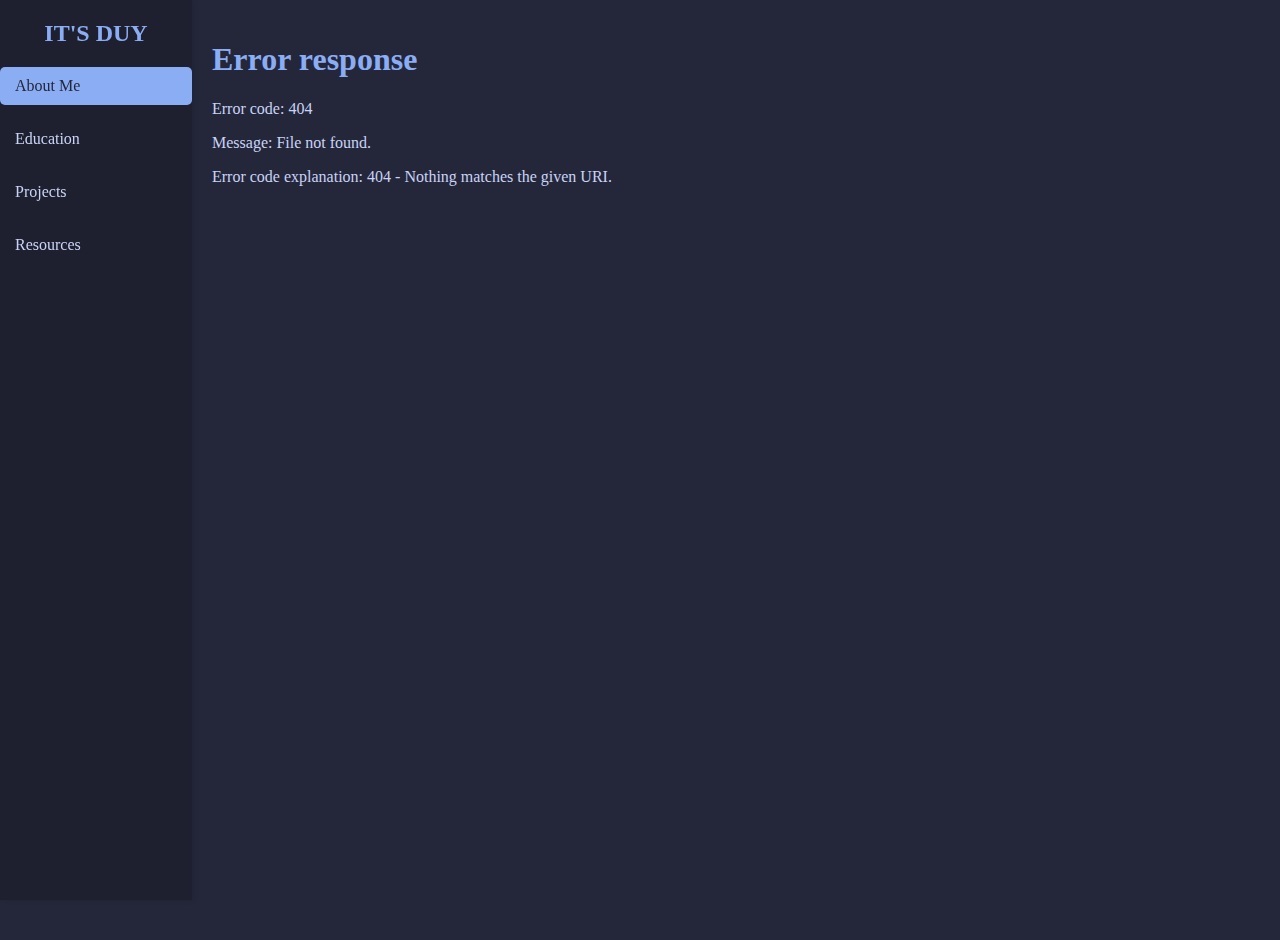
==== src/public/index.html @ a600cf6a "init" ====
<!doctype html>
<html lang="en">
  <head>
    <!-- Thiết lập mã hóa ký tự cho trang web, sử dụng UTF-8 -->
    <meta charset="UTF-8" />

    <!-- Đảm bảo trang web hiển thị tốt trên các thiết bị di động -->
    <meta name="viewport" content="width=device-width, initial-scale=1.0" />

    <!-- Tiêu đề của trang web sẽ hiển thị trên tab trình duyệt -->
    <title>Duy's Website</title>

    <!-- Liên kết tới file CSS để tạo kiểu cho trang web -->
    <link rel="stylesheet" href="../css/style.css" />
  </head>
  <body>
    <!-- Phần bên trái của trang, chứa mục lục điều hướng -->
    <div class="sidebar">
      <h2 style="text-align: center">IT'S DUY</h2>
      <ul>
        <!-- Liên kết tới các mục khác nhau của trang web -->
        <li>
          <a href="#about" data-file="./about/about.html">About Me</a>
        </li>
        <li>
          <a href="#education" data-file="./edu/edu-main.html">Education</a>
        </li>
        <li>
          <a href="#projects" data-file="./project/prj-main.html">Projects</a>
        </li>
        <li>
          <a href="#resources" data-file="./resource/rs-main.html">Resources</a>
        </li>
      </ul>
    </div>

    <!-- Phần bên phải của trang, nơi hiển thị nội dung của từng mục -->
    <div id="content" class="content">
      <h1>Welcome!</h1>
      <p>This is where the content for each section will appear.</p>
    </div>

    <!-- Liên kết tới file JavaScript để thêm tính năng tương tác -->
    <script src="../js/scripts.js"></script>
  </body>
</html>
---- src/css/style.css ----
/* Catppuccin Macchiato Theme Colors */
:root {
  --surface0: #24273a; /* Background */
  --surface1: #1e2030; /* Sidebar background */
  --surface2: #1a1b26; /* Sidebar hover */
  --text: #cad3f5; /* Main text */
  --accent: #8aadf4; /* Highlight */
  --accent-hover: #ed8796; /* Highlight hover */
}

/* Reset */
body,
html {
  margin: 0;
  padding: 0;
  font-family: "Garamond", serif;
  background-color: var(--surface0);
  color: var(--text);
}

/* Sidebar */
.sidebar {
  width: 15%;
  height: 100vh;
  position: fixed;
  background-color: var(--surface1);
  padding: 0;
  box-shadow: 2px 0 5px rgba(0, 0, 0, 0.1);
}

.sidebar ul {
  list-style-type: none;
  padding: 0;
}

.sidebar ul li {
  margin: 15px 0;
}

.sidebar ul li a {
  color: var(--text);
  text-decoration: none;
  padding: 10px 15px;
  display: block;
  border-radius: 5px;
}

.sidebar ul li a:hover {
  background-color: var(--surface2);
}

/* Active Link */
.sidebar ul li a.active {
  background-color: var(--accent);
  color: var(--surface0);
}

/* Content */
.content {
  margin-left: 15%;
  padding: 20px;
  background-color: var(--surface0);
  height: 100vh;
  overflow-y: auto;
}

/* Headings */
h1,
h2,
h3,
h4,
h5,
h6 {
  color: var(--accent);
}
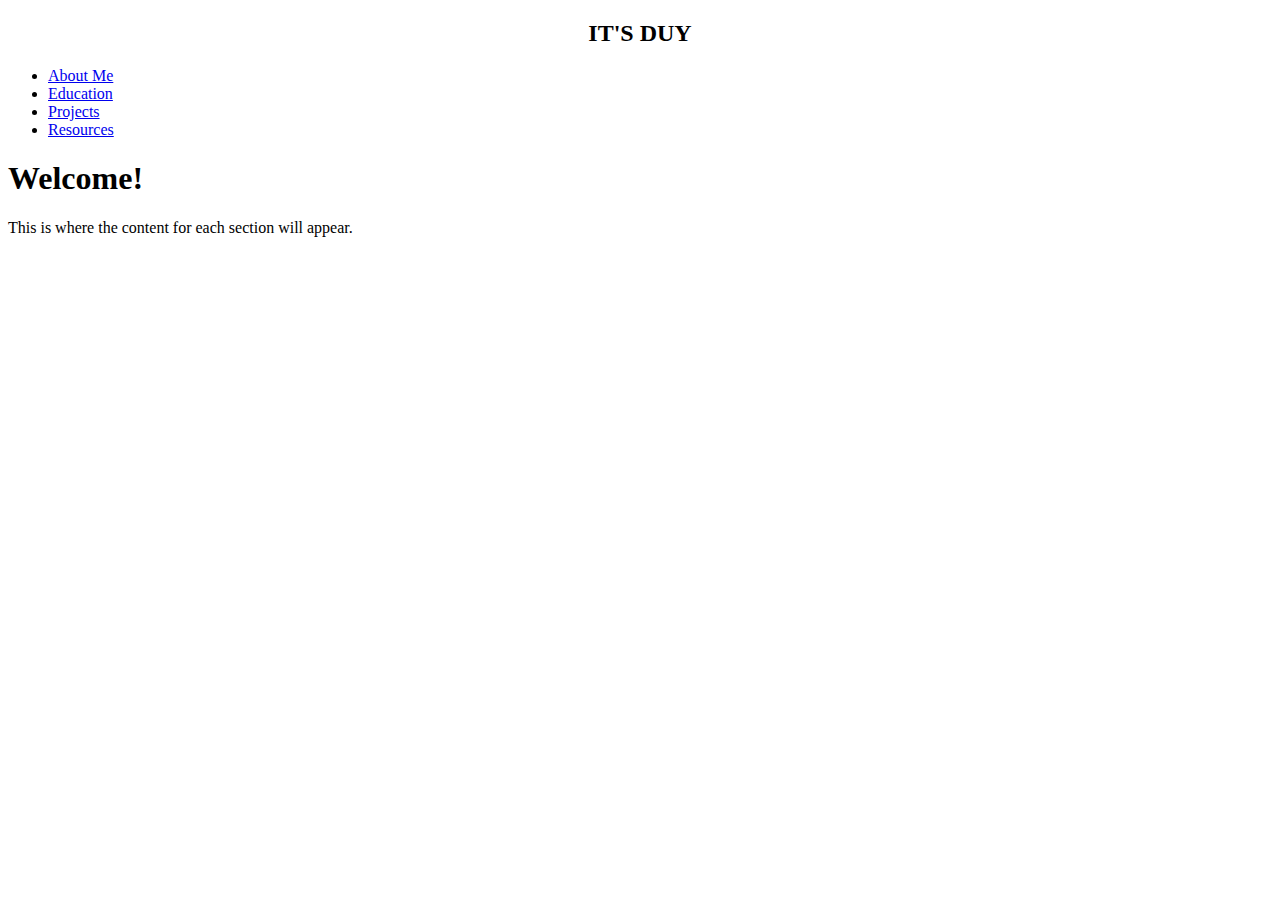
==== commit cf5d0d9d: "init website" ====
--- a/src/public/index.html
+++ b/src/public/index.html
@@ -11,7 +11,7 @@
     <title>Duy's Website</title>
 
     <!-- Liên kết tới file CSS để tạo kiểu cho trang web -->
-    <link rel="stylesheet" href="../css/style.css" />
+    <link rel="stylesheet" href="css/style.css" />
   </head>
   <body>
     <!-- Phần bên trái của trang, chứa mục lục điều hướng -->
@@ -20,16 +20,22 @@
       <ul>
         <!-- Liên kết tới các mục khác nhau của trang web -->
         <li>
-          <a href="#about" data-file="./about/about.html">About Me</a>
+          <a href="#about" data-file="public/about/about.html">About Me</a>
         </li>
         <li>
-          <a href="#education" data-file="./edu/edu-main.html">Education</a>
+          <a href="#education" data-file="public/edu/edu-main.html"
+            >Education</a
+          >
         </li>
         <li>
-          <a href="#projects" data-file="./project/prj-main.html">Projects</a>
+          <a href="#projects" data-file="public/project/prj-main.html"
+            >Projects</a
+          >
         </li>
         <li>
-          <a href="#resources" data-file="./resource/rs-main.html">Resources</a>
+          <a href="#resources" data-file="public/resource/rs-main.html"
+            >Resources</a
+          >
         </li>
       </ul>
     </div>
@@ -41,6 +47,6 @@
     </div>
 
     <!-- Liên kết tới file JavaScript để thêm tính năng tương tác -->
-    <script src="../js/scripts.js"></script>
+    <script src="js/scripts.js"></script>
   </body>
 </html>
